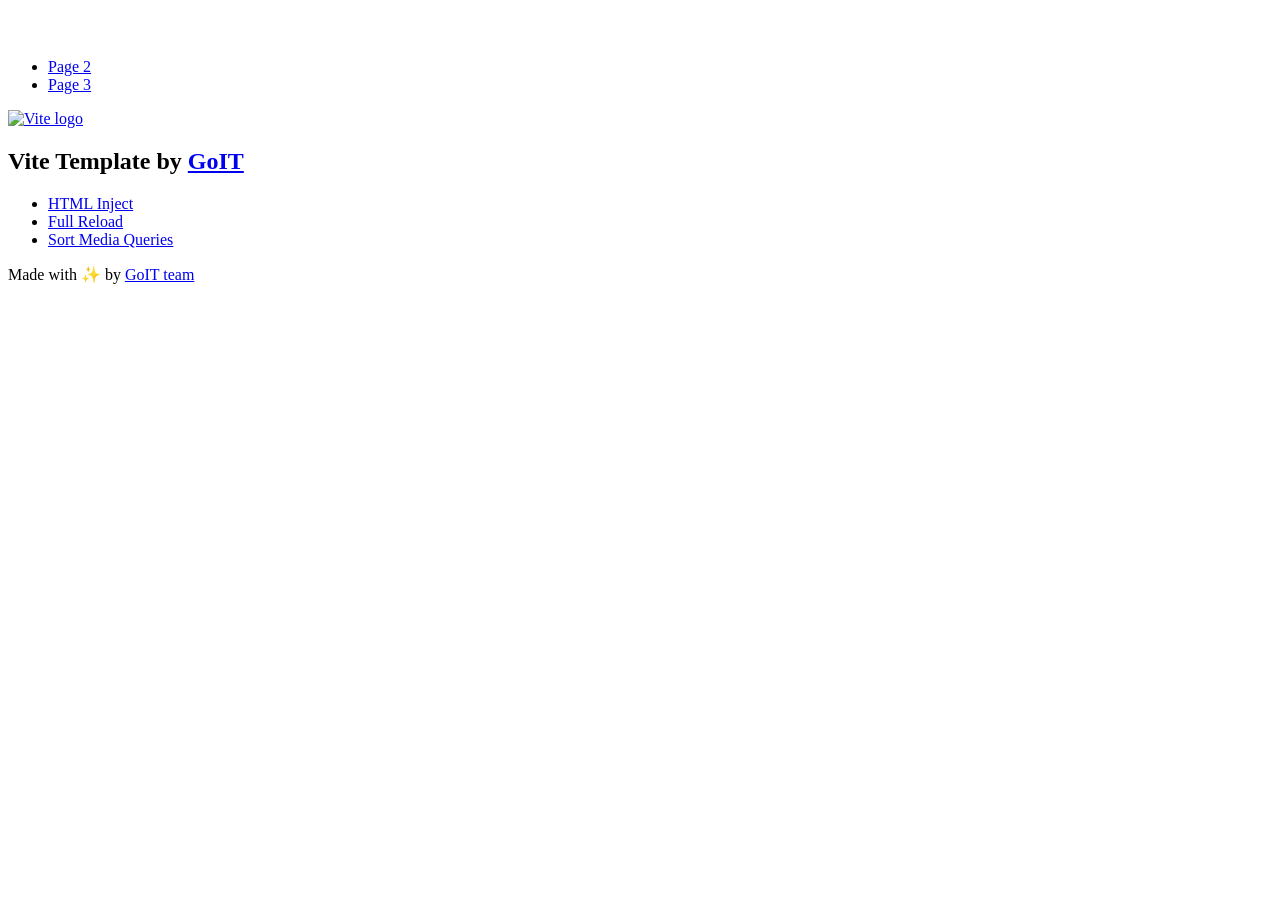
==== index.html @ 3a1a9d0a "Deploying to gh-pages from @ vovapod1980/goit-js-hw-12@1c438a63bd4875faac7fd65ecf093c1ffbf29f02 🚀" ====
<!DOCTYPE html>
<html lang="en">
  <head>
    <meta charset="UTF-8" />
    <link rel="icon" type="image/svg+xml" href="/vanilla-app-template/favicon.svg" />
    <meta name="viewport" content="width=device-width, initial-scale=1.0" />
    <title>Vanilla App Template</title>
    <script type="module" crossorigin src="/vanilla-app-template/index.js"></script>
    <link rel="stylesheet" crossorigin href="/vanilla-app-template/assets/styles-DvPDDfy5.css">
  </head>
  <body>
    <header class="header">
  <div class="container">
    <nav class="nav">
      <a class="nav-logo" href="./index.html" aria-label="Site logo">
        <svg class="nav-logo-icon" width="100" height="30">
          <use href="/vanilla-app-template/assets/sprite-E8vg0sBb.svg#logo"></use>
        </svg>
      </a>
      <ul class="nav-list">
        <li class="nav-item">
          <a class="nav-link {=$highlight-act}" href="./page-2.html">Page 2</a>
        </li>
        <li class="nav-item">
          <a class="nav-link {=$highlight-curr}" href="./page-3.html">Page 3</a>
        </li>
      </ul>
    </nav>
  </div>
</header>


    <main>
      <!-- Loads the specified .html file -->
      <section class="vite-promo">
  <div class="container">
    <div class="vite-promo-thumb">
      <a
        class="vite-promo-link"
        href="https://vitejs.dev/"
        target="_blank"
        rel="noopener noreferrer"
        aria-label="Link to Vite official website"
        title="Vite.js  build tool"
      >
        <!-- Path to images as from index.html file -->
        <img
          class="pic"
          src="/vanilla-app-template/assets/vite-logo-9o_aqrTe.png"
          alt="Vite logo"
          width="640"
          height="640"
        />
      </a>
    </div>
    <h1 class="main-title">
      <span class="main-title-gradient">Vite</span>
      Template by
      <a
        class="main-title-link"
        href="https://github.com/goitacademy/vanilla-app-template"
        target="_blank"
        rel="noopener noreferrer"
      >
        GoIT
      </a>
    </h1>
  </div>
</section>

      <article class="badges">
  <div class="container">
    <ul class="badges-list">
      <li class="badges-item">
        <a
          class="badges-link"
          href="https://www.npmjs.com/package/vite-plugin-html-inject"
          target="_blank"
          rel="noopener noreferrer"
        >
          HTML Inject
        </a>
      </li>
      <li class="badges-item">
        <a
          class="badges-link"
          href="https://www.npmjs.com/package/vite-plugin-full-reload"
          target="_blank"
          rel="noopener noreferrer"
        >
          Full Reload
        </a>
      </li>
      <li class="badges-item">
        <a
          class="badges-link"
          href="https://www.npmjs.com/package/postcss-sort-media-queries"
          target="_blank"
          rel="noopener noreferrer"
        >
          Sort Media Queries
        </a>
      </li>
    </ul>
  </div>
</article>

    </main>

    <footer class="footer">
  <div class="container">
    <p class="footer-desc">
      Made with ✨ by
      <a
        class="footer-link"
        href="https://goit.global/ua/"
        target="_blank"
        rel="noopener noreferrer"
      >
        GoIT team
      </a>
    </p>
  </div>
</footer>


  </body>
</html>
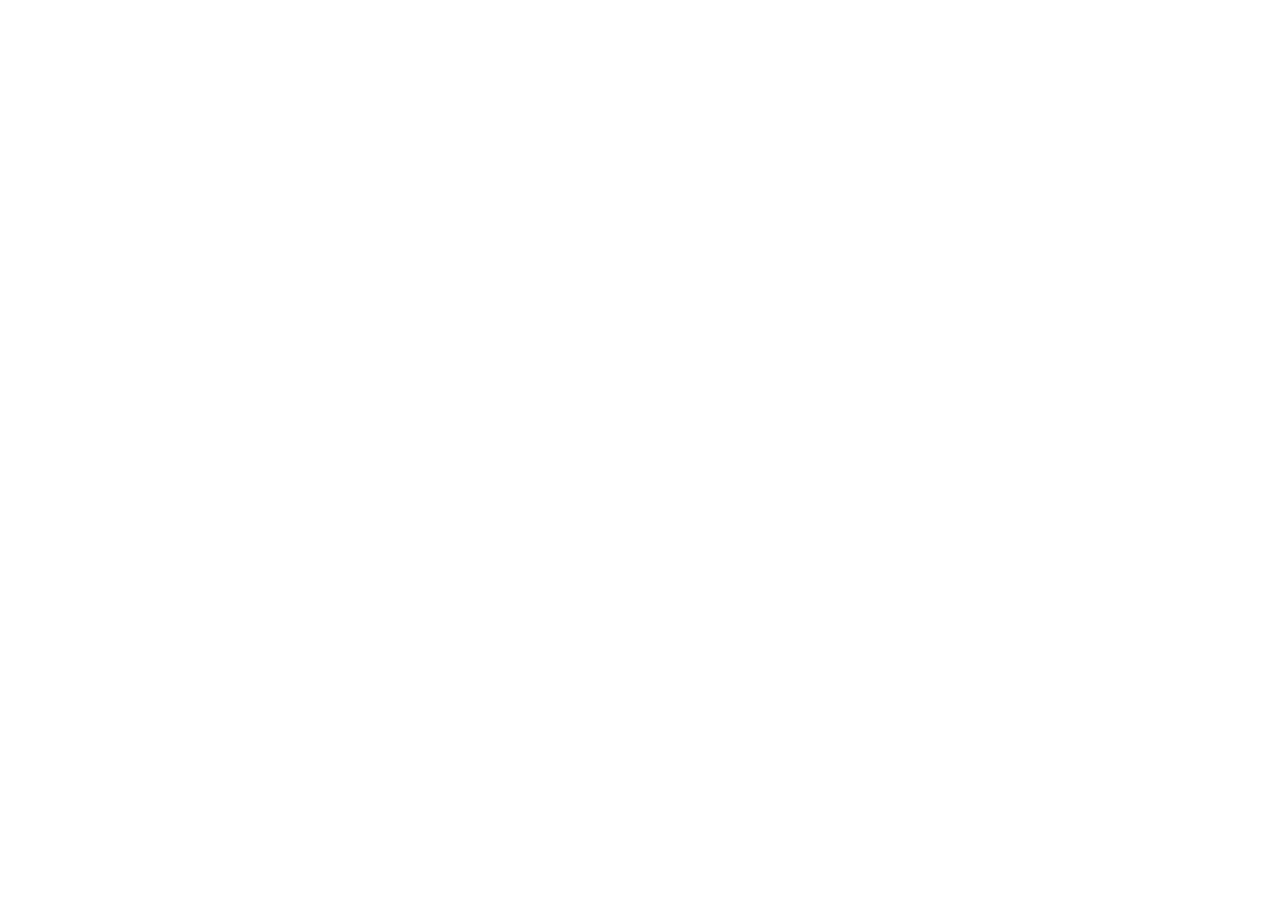
==== commit d86ad767: "Deploying to gh-pages from @ vovapod1980/goit-js-hw-12@5bf34f66137d55d40ffc056861a0582e27311baa 🚀" ====
--- a/index.html
+++ b/index.html
@@ -1,128 +1,26 @@
-<!DOCTYPE html>
+<!doctype html>
 <html lang="en">
   <head>
     <meta charset="UTF-8" />
-    <link rel="icon" type="image/svg+xml" href="/vanilla-app-template/favicon.svg" />
+    <link rel="icon" type="image/svg+xml" href="/goit-js-hw-12/favicon.svg" />
     <meta name="viewport" content="width=device-width, initial-scale=1.0" />
-    <title>Vanilla App Template</title>
-    <script type="module" crossorigin src="/vanilla-app-template/index.js"></script>
-    <link rel="stylesheet" crossorigin href="/vanilla-app-template/assets/styles-DvPDDfy5.css">
+    <title>pixabay</title>
+    <script type="module" crossorigin src="/goit-js-hw-12/index.js"></script>
+    <link rel="stylesheet" crossorigin href="/goit-js-hw-12/assets/index-D41GYZXt.css">
   </head>
   <body>
     <header class="header">
-  <div class="container">
-    <nav class="nav">
-      <a class="nav-logo" href="./index.html" aria-label="Site logo">
-        <svg class="nav-logo-icon" width="100" height="30">
-          <use href="/vanilla-app-template/assets/sprite-E8vg0sBb.svg#logo"></use>
-        </svg>
-      </a>
-      <ul class="nav-list">
-        <li class="nav-item">
-          <a class="nav-link {=$highlight-act}" href="./page-2.html">Page 2</a>
-        </li>
-        <li class="nav-item">
-          <a class="nav-link {=$highlight-curr}" href="./page-3.html">Page 3</a>
-        </li>
-      </ul>
-    </nav>
-  </div>
-</header>
-
-
-    <main>
-      <!-- Loads the specified .html file -->
-      <section class="vite-promo">
-  <div class="container">
-    <div class="vite-promo-thumb">
-      <a
-        class="vite-promo-link"
-        href="https://vitejs.dev/"
-        target="_blank"
-        rel="noopener noreferrer"
-        aria-label="Link to Vite official website"
-        title="Vite.js  build tool"
-      >
-        <!-- Path to images as from index.html file -->
-        <img
-          class="pic"
-          src="/vanilla-app-template/assets/vite-logo-9o_aqrTe.png"
-          alt="Vite logo"
-          width="640"
-          height="640"
-        />
-      </a>
-    </div>
-    <h1 class="main-title">
-      <span class="main-title-gradient">Vite</span>
-      Template by
-      <a
-        class="main-title-link"
-        href="https://github.com/goitacademy/vanilla-app-template"
-        target="_blank"
-        rel="noopener noreferrer"
-      >
-        GoIT
-      </a>
-    </h1>
-  </div>
-</section>
-
-      <article class="badges">
-  <div class="container">
-    <ul class="badges-list">
-      <li class="badges-item">
-        <a
-          class="badges-link"
-          href="https://www.npmjs.com/package/vite-plugin-html-inject"
-          target="_blank"
-          rel="noopener noreferrer"
-        >
-          HTML Inject
-        </a>
-      </li>
-      <li class="badges-item">
-        <a
-          class="badges-link"
-          href="https://www.npmjs.com/package/vite-plugin-full-reload"
-          target="_blank"
-          rel="noopener noreferrer"
-        >
-          Full Reload
-        </a>
-      </li>
-      <li class="badges-item">
-        <a
-          class="badges-link"
-          href="https://www.npmjs.com/package/postcss-sort-media-queries"
-          target="_blank"
-          rel="noopener noreferrer"
-        >
-          Sort Media Queries
-        </a>
-      </li>
-    </ul>
-  </div>
-</article>
-
-    </main>
-
-    <footer class="footer">
-  <div class="container">
-    <p class="footer-desc">
-      Made with ✨ by
-      <a
-        class="footer-link"
-        href="https://goit.global/ua/"
-        target="_blank"
-        rel="noopener noreferrer"
-      >
-        GoIT team
-      </a>
-    </p>
-  </div>
-</footer>
-
+      <div class="container">
+        <nav class="nav">
+          <!-- <a class="nav-logo" href="./index.html" aria-label="Site logo">
+            <svg class="nav-logo-icon" width="100" height="30">
+              <use href="./img/logo.svg"></use>
+            </svg>
+          </a> -->
+        </nav>
+      </div>
+    </header>
+    <main></main>
 
   </body>
 </html>
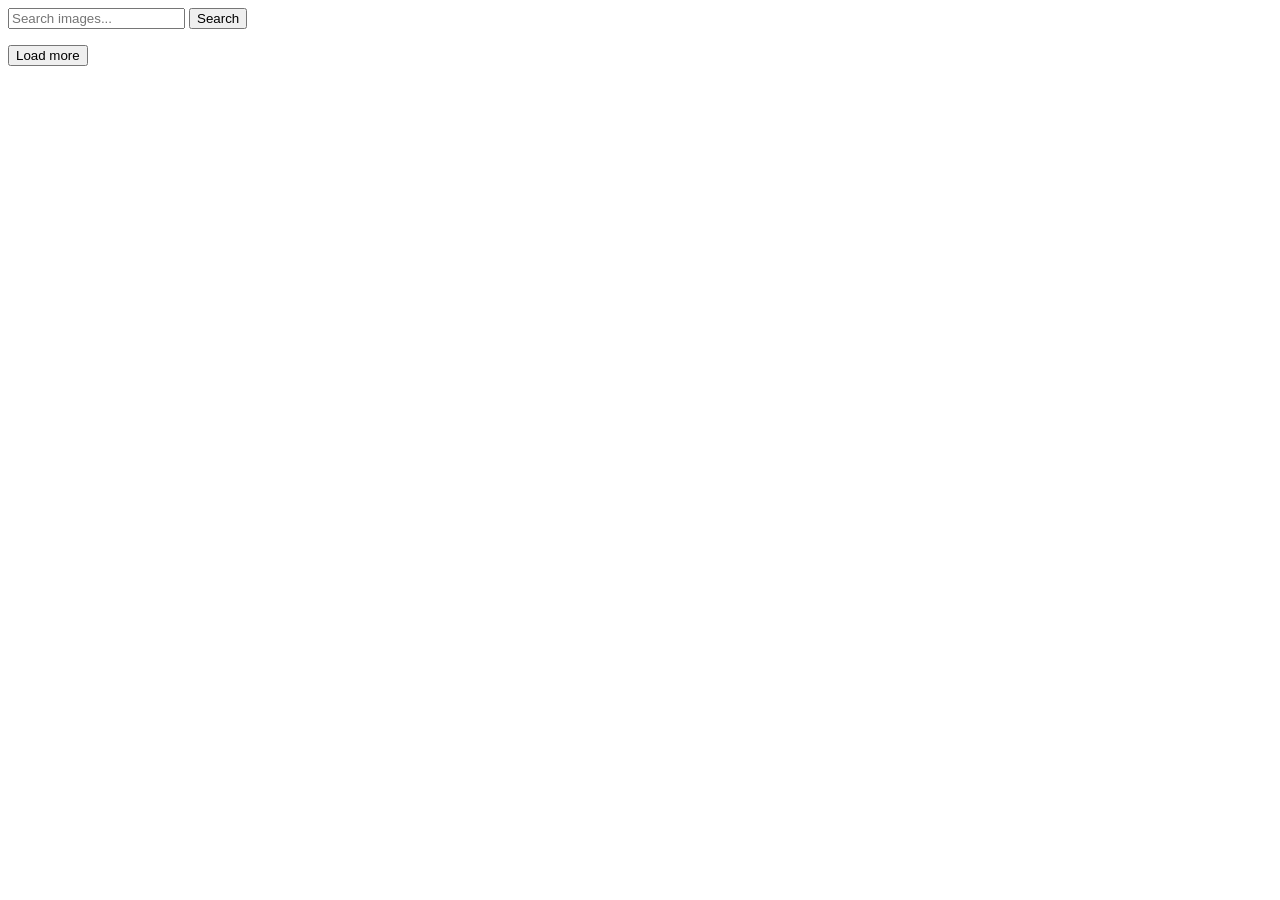
==== commit 6ba49b99: "Deploying to gh-pages from @ vovapod1980/goit-js-hw-12@7f16b7d0af726fa687b37b1d0dd52c1c23fd81d1 🚀" ====
--- a/index.html
+++ b/index.html
@@ -4,23 +4,35 @@
     <meta charset="UTF-8" />
     <link rel="icon" type="image/svg+xml" href="/goit-js-hw-12/favicon.svg" />
     <meta name="viewport" content="width=device-width, initial-scale=1.0" />
-    <title>pixabay</title>
+    <title>Vanilla App Template</title>
     <script type="module" crossorigin src="/goit-js-hw-12/index.js"></script>
-    <link rel="stylesheet" crossorigin href="/goit-js-hw-12/assets/index-D41GYZXt.css">
+    <link rel="modulepreload" crossorigin href="/goit-js-hw-12/assets/vendor-C2ySes1p.js">
+    <link rel="stylesheet" crossorigin href="/goit-js-hw-12/assets/vendor-DumFYO8Z.css">
+    <link rel="stylesheet" crossorigin href="/goit-js-hw-12/assets/index-CQb-Cuqz.css">
   </head>
   <body>
     <header class="header">
-      <div class="container">
-        <nav class="nav">
-          <!-- <a class="nav-logo" href="./index.html" aria-label="Site logo">
-            <svg class="nav-logo-icon" width="100" height="30">
-              <use href="./img/logo.svg"></use>
-            </svg>
-          </a> -->
-        </nav>
-      </div>
+      <div class="container"></div>
     </header>
-    <main></main>
+    <main>
+      <form class="form">
+        <input
+          type="text"
+          name="search-text"
+          placeholder="Search images..."
+          required
+        />
+        <button type="submit">Search</button>
+      </form>
+
+
+          <ul class="gallery"></ul>
+          <button type="button" class="load-more is-hidden">Load more</button>
+      <div class="loader-container">
+  <span class="loader is-hidden"></span>
+</div>
+
+    </main>
 
   </body>
 </html>
